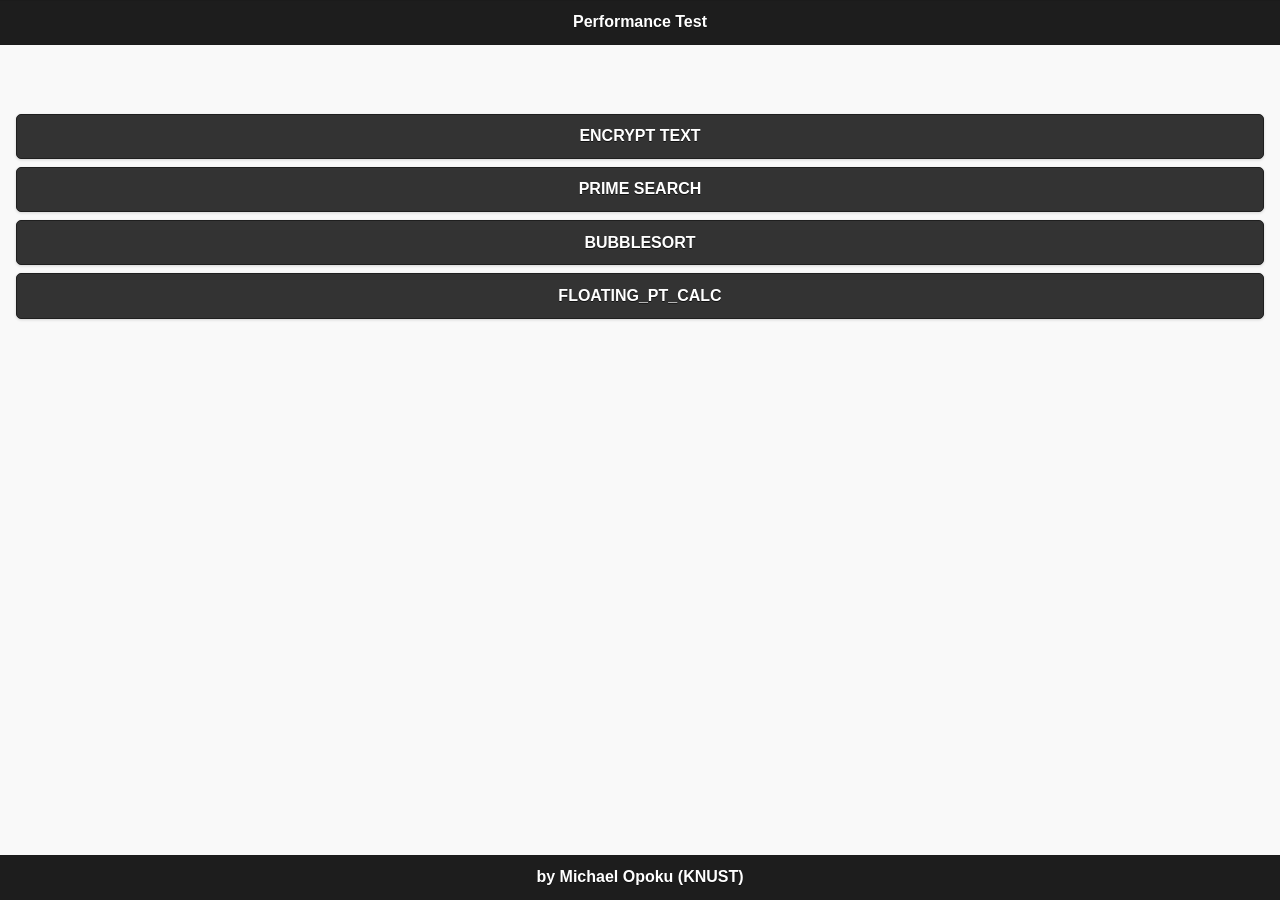
==== index.html @ fc268444 "mode changes" ====
<!DOCTYPE html>
<html>
<head>
	<title></title>
	<meta http-equiv="Content-type" content="text/html; 
      charset=utf-8"> 
    <meta name="viewport" id="viewport" 
      content="width=device-width, height=device-height, 
      initial-scale=1.0, maximum-scale=1.0, 
      user-scalable=no;"/> 
    
    <link rel="shortcut icon" href="images/Phonegap-Logo-Simple.png" media="All"/>
    <link rel="stylesheet" href="scripts/css/jquery.mobile-1.4.0.min.css"/>
    <link rel="stylesheet" href="scripts/css/jquery.mobile.icons-1.4.0.min.css" type="text/css"/>
    <link rel="stylesheet" href="scripts/css/jquery.mobile.structure-1.4.0.min.css">
    <link rel="stylesheet" href="scripts/css/truncate.css"/>
    
    <script src="scripts/js/jquery-2.0.3.js"></script>
    <script src="scripts/js/jquery.mobile-1.4.0.min.js">      
    <script type="text/javascript" charset="utf-8" 
      src="cordova.js"></script>    
    
</head>
<body>
  <div data-role="page" id="homePage" >
    <div data-role="header" data-theme = "b" >
    	<h1>Performance Test</h1>
      <!-- <p>&nbsp;</p> -->
    </div>
    <div data-role = "content" style="text-align:center">
       <p>&nbsp;</p>
       <a href="encrypt.html" data rel="external" data-role="button" data-theme="b">ENCRYPT TEXT</a>

       <a href="prime_num.html" data-prefetch rel="external" data-role="button" data-theme="b">  PRIME SEARCH</a>

       <a href="inp_bubble.html" data-prefetch rel="external" data-role="button" data-theme="b">BUBBLESORT </a>
  
       <!-- <p>&nbsp;</p> -->
       <a href="float_calc.html" data-prefetch rel="external" data-role="button" data-theme="b">FLOATING_PT_CALC</a>
    </div>	
    <div data-role="footer" data-theme="b"  data-position="fixed">
       <h3>by Michael Opoku (KNUST)</h3> 
       <!-- <p>&nbsp;</p> -->
    </div>
  </div> 
</body>
</html>
---- scripts/css/truncate.css ----
/*
To change this license header, choose License Headers in Project Properties.
To change this template file, choose Tools | Templates
and open the template in the editor.
*/
/* 
    Created on : 09-Feb-2014, 17:52:37
    Author     : Nabiy
*/

/*Truncation Fix*/
.ui-header .ui-title, .ui-footer .ui-title {
margin-right: 0 !important; margin-left: 0 !important;
}
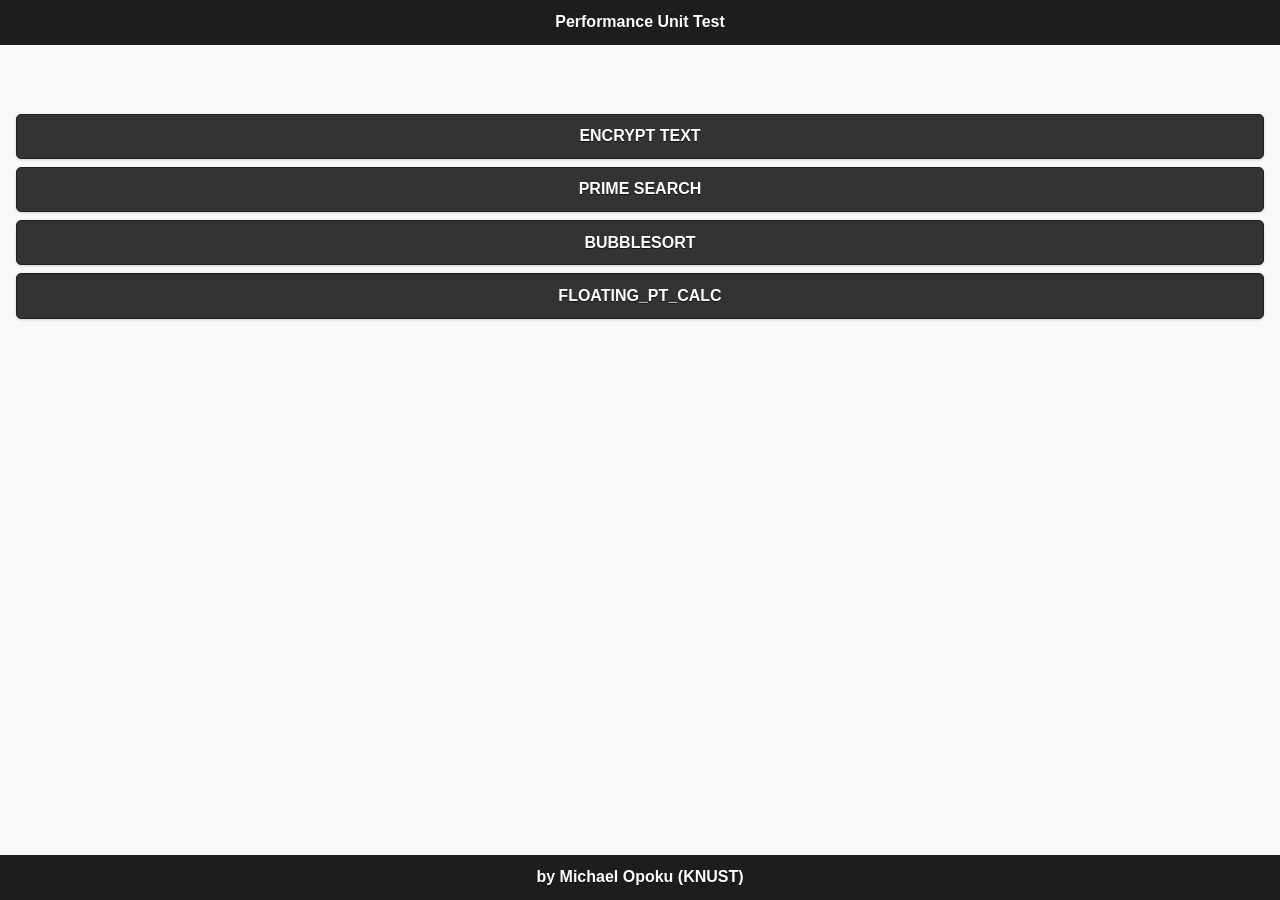
==== commit 056b78a0: "index change" ====
--- a/index.html
+++ b/index.html
@@ -24,7 +24,7 @@
 <body>
   <div data-role="page" id="homePage" >
     <div data-role="header" data-theme = "b" >
-    	<h1>Performance Test</h1>
+    	<h1>Performance Unit Test</h1>
       <!-- <p>&nbsp;</p> -->
     </div>
     <div data-role = "content" style="text-align:center">
